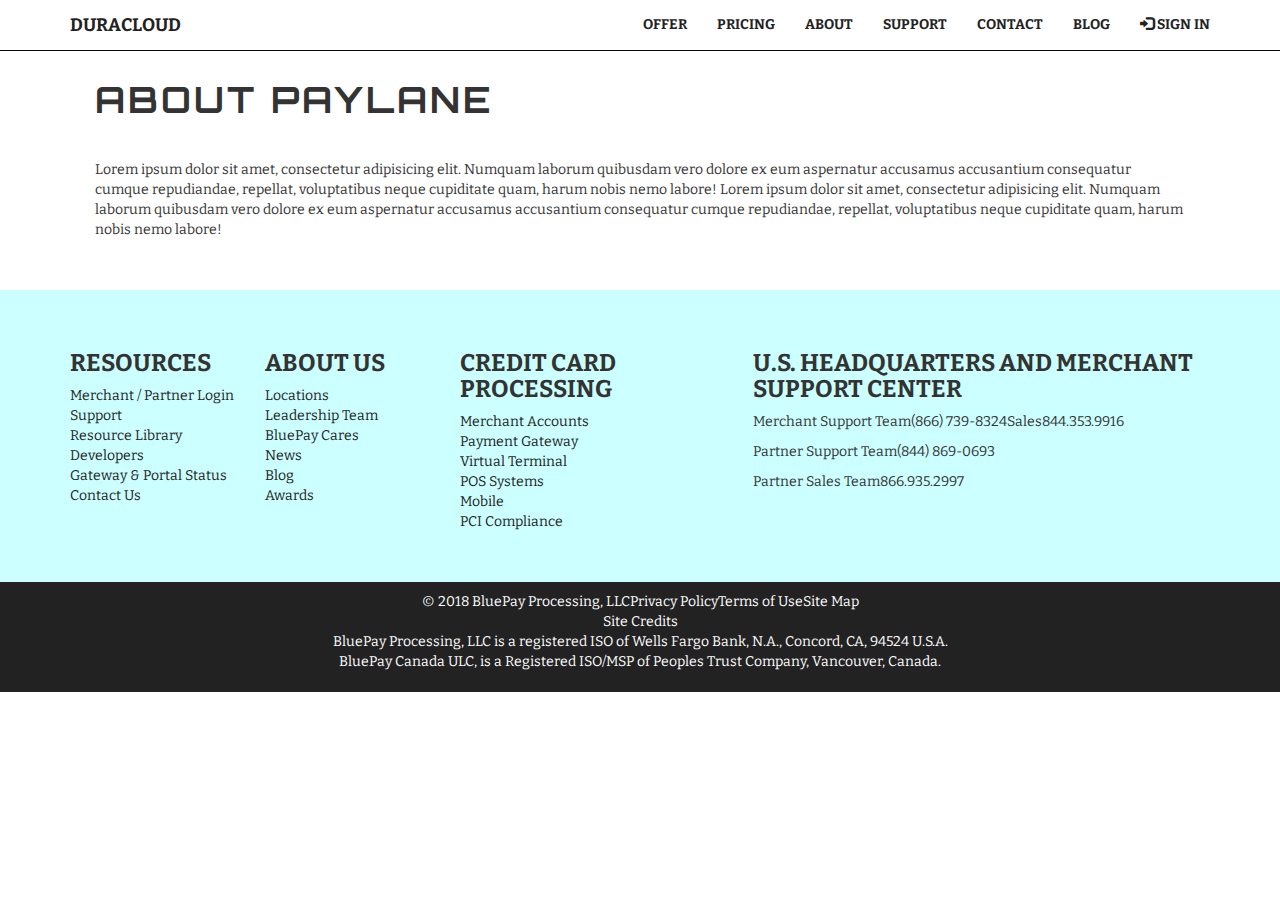
==== pages/about.html @ 4534f61a "creted about us page" ====
<!DOCTYPE html>
<html>
<head>
	<meta charset="UTF-8">
	<meta name="viewport" content="width=device-width, initial-scale=1.0">
	<title>Offer</title>
	<link rel="icon" href="http://logok.org/wp-content/uploads/2014/12/Guangfa-Bank-logo.png">
	<link href="https://maxcdn.bootstrapcdn.com/bootstrap/3.3.7/css/bootstrap.min.css" rel="stylesheet" integrity="sha384-BVYiiSIFeK1dGmJRAkycuHAHRg32OmUcww7on3RYdg4Va+PmSTsz/K68vbdEjh4u" crossorigin="anonymous">
	<link rel="stylesheet" href="../stylesheets/main.css">
</head>
<body>
	<!-- navbar -->
	<nav class="navbar navbar-inverse navbar-fixed-top">
	  <div class="container">
	    <div class="navbar-header">
	      <button type="button" class="navbar-toggle" data-toggle="collapse" data-target="#myNavbar">
	        <span class="icon-bar"></span>
	        <span class="icon-bar"></span>
	        <span class="icon-bar"></span> 
	      </button>
	      <a class="navbar-brand" href="#">DURACLOUD</a>
	    </div>
	    <div class="collapse navbar-collapse" id="myNavbar">
	      <ul class="nav navbar-nav navbar-right">
	        <li><a href="#">Offer</a></li>
	        <li><a href="#">Pricing</a></li>
	        <li><a href="#">About</a></li> 
	        <li><a href="#">Support</a></li> 
	        <li><a href="#">Contact</a></li> 
	        <li><a href="#">Blog</a></li> 
	        <li><a href="#" data-toggle="modal" data-target="#login-modal"><span class="glyphicon glyphicon-log-in"></span> Sign In</a></li>
	      </ul>
	    </div>
	  </div>
	</nav>
	<!-- /navbar -->

	<!-- login form -->
	<!-- BEGIN # MODAL LOGIN -->
<div class="modal fade" id="login-modal" tabindex="-1" role="dialog" aria-labelledby="myModalLabel" aria-hidden="true" style="display: none;" align="center">
    	<div class="modal-dialog">
			<div class="modal-content">
				<div class="modal-header" align="center">
					<img class="img-circle" id="img_logo" src="https://encrypted-tbn0.gstatic.com/images?q=tbn:ANd9GcT_S9DUg_S9CHf-DxgcNbxYzZmibzud95wxTQslnreREOxA1ch1">
					<button type="button" class="close" data-dismiss="modal" aria-label="Close">
						<span class="glyphicon glyphicon-remove" aria-hidden="true"></span>
					</button>
				</div>
                
                <!-- Begin # DIV Form -->
                <div id="div-forms">
                
                    <!-- Begin # Login Form -->
                    <form id="login-form">
		                <div class="modal-body">
				    		<div id="div-login-msg">
                                <div id="icon-login-msg" class="glyphicon glyphicon-chevron-right"></div>
                                <span id="text-login-msg">Type your username and password.</span>
                            </div>
				    		<input id="login_username" class="form-control" type="text" placeholder="Username" required>
				    		<input id="login_password" class="form-control" type="password" placeholder="Password" required>
                            <div class="checkbox">
                                <label>
                                    <input type="checkbox"> Remember me
                                </label>
                            </div>
        		    	</div>
				        <div class="modal-footer">
                            <div>
                                <button type="submit" class="btn primary_btn btn-lg btn-block">Login</button>
                            </div>
				    	    <div>
                                <button id="login_lost_btn" type="button" class="btn btn-link">Lost Password?</button>
                                <button id="login_register_btn" type="button" class="btn btn-link">Register</button>
                            </div>
				        </div>
                    </form>
                    <!-- End # Login Form -->
                    
                    <!-- Begin | Lost Password Form -->
                    <form id="lost-form" style="display:none;">
    	    		    <div class="modal-body">
		    				<div id="div-lost-msg">
                                <div id="icon-lost-msg" class="glyphicon glyphicon-chevron-right"></div>
                                <span id="text-lost-msg">Type your e-mail.</span>
                            </div>
		    				<input id="lost_email" class="form-control" type="text" placeholder="E-Mail" required>
            			</div>
		    		    <div class="modal-footer">
                            <div>
                                <button type="submit" class="btn primary_btn btn-lg btn-block">Send</button>
                            </div>
                            <div>
                                <button id="lost_login_btn" type="button" class="btn btn-link">Log In</button>
                                <button id="lost_register_btn" type="button" class="btn btn-link">Register</button>
                            </div>
		    		    </div>
                    </form>
                    <!-- End | Lost Password Form -->
                    
                    <!-- Begin | Register Form -->
                    <form id="register-form" style="display:none;">
            		    <div class="modal-body">
		    				<div id="div-register-msg">
                                <div id="icon-register-msg" class="glyphicon glyphicon-chevron-right"></div>
                                <span id="text-register-msg">Register an account.</span>
                            </div>
		    				<input id="register_username" class="form-control" type="text" placeholder="Username" required>
                            <input id="register_email" class="form-control" type="text" placeholder="E-Mail" required>
                            <input id="register_password" class="form-control" type="password" placeholder="Password" required>
            			</div>
		    		    <div class="modal-footer">
                            <div>
                                <button type="submit" class="btn primary_btn btn-lg btn-block">Register</button>
                            </div>
                            <div>
                                <button id="register_login_btn" type="button" class="btn btn-link">Log In</button>
                                <button id="register_lost_btn" type="button" class="btn btn-link">Lost Password?</button>
                            </div>
		    		    </div>
                    </form>
                    <!-- End | Register Form -->
                    
                </div>
                <!-- End # DIV Form -->
                
			</div>
		</div>
	</div>
    <!-- END # MODAL LOGIN -->
	<!-- /login form -->

	<div class="container section-padding">
		<div class="row">
			<div class="col-md-12">
				<h1 class="heading-title">About PayLane</h1>
				<p class="">Lorem ipsum dolor sit amet, consectetur adipisicing elit. Numquam laborum quibusdam vero dolore ex eum aspernatur accusamus accusantium consequatur cumque repudiandae, repellat, voluptatibus neque cupiditate quam, harum nobis nemo labore! Lorem ipsum dolor sit amet, consectetur adipisicing elit. Numquam laborum quibusdam vero dolore ex eum aspernatur accusamus accusantium consequatur cumque repudiandae, repellat, voluptatibus neque cupiditate quam, harum nobis nemo labore!</p>
			</div>
		</div>
	</div>

	<!-- footer -->
	<footer class="section-padding">
		<div class="container">
			<div class="row">
				<div class="col-md-2 col-sm-4">
					<h3>Resources</h3>
					<ul>
						<li><a href="#">Merchant / Partner Login</a></li>
						<li><a href="#">Support</a></li>
						<li><a href="#">Resource Library</a></li>
						<li><a href="#">Developers</a></li>
						<li><a href="#">Gateway & Portal Status</a></li>
						<li><a href="#">Contact Us</a></li>
					</ul>
				</div>
				<div class="col-md-2 col-sm-4">
					<h3>About Us</h3>
					<ul>
						<li><a href="#">Locations</a></li>
						<li><a href="#">Leadership Team</a></li>
						<li><a href="#">BluePay Cares</a></li>
						<li><a href="#">News</a></li>
						<li><a href="#">Blog</a></li>
						<li><a href="#">Awards</a></li>
					</ul>
				</div>
				<div class="col-md-3 col-sm-4">
					<h3>Credit Card Processing</h3>
					<ul>
						<li><a href="#">Merchant Accounts</a></li>
						<li><a href="#">Payment Gateway</a></li>
						<li><a href="#">Virtual Terminal</a></li>
						<li><a href="#">POS Systems</a></li>
						<li><a href="#">Mobile</a></li>
						<li><a href="#">PCI Compliance</a></li>
					</ul>
				</div>
				<div class="col-md-5 col-sm-12">
					<h3>U.S. Headquarters and Merchant Support Center</h3>
					<p>Merchant Support Team(866) 739-8324Sales844.353.9916</p>
					<p>Partner Support Team(844) 869-0693</p>
					<p>Partner Sales Team866.935.2997</p>
				</div>
			</div>
		</div>
	</footer>
	<div class="copyright">
		<div class="container">
			<div class="row">
				<div class="col-md-12 text-center">
					<p>© 2018 BluePay Processing, LLCPrivacy PolicyTerms of UseSite Map<br/>
						Site Credits<br/>
						BluePay Processing, LLC is a registered ISO of Wells Fargo Bank, N.A., Concord, CA, 94524 U.S.A.<br/>
						BluePay Canada ULC, is a Registered ISO/MSP of Peoples Trust Company, Vancouver, Canada.</p>
				</div>
			</div>
		</div>
	</div>
	<!-- /footer -->

<!-- ajax jquery -->
<script src="https://ajax.googleapis.com/ajax/libs/jquery/3.3.1/jquery.min.js"></script>
<!-- bootstrap js -->
<script src="https://maxcdn.bootstrapcdn.com/bootstrap/3.3.7/js/bootstrap.min.js" integrity="sha384-Tc5IQib027qvyjSMfHjOMaLkfuWVxZxUPnCJA7l2mCWNIpG9mGCD8wGNIcPD7Txa" crossorigin="anonymous"></script>
<!-- login js -->
<script src="../js/login.js"></script>
</body>
</html>
---- stylesheets/main.css ----
@import url("https://fonts.googleapis.com/css?family=Bitter");
@import url("https://fonts.googleapis.com/css?family=Orbitron");
/* line 4, ../sass/base/_base.scss */
body {
  font-family: 'Bitter', serif;
  background-image: url("https://www.transparenttextures.com/patterns/brushed-alum-dark.png");
}

/* line 11, ../sass/base/_base.scss */
.section-padding {
  padding: 40px;
}

/* line 16, ../sass/base/_base.scss */
.heading-title {
  padding: 20px 0 30px 0;
  text-transform: uppercase;
  font-weight: bold;
  font-family: 'Orbitron', sans-serif;
  letter-spacing: 3px;
}

/* line 25, ../sass/base/_base.scss */
.primary_btn {
  background-color: #222;
  color: #fff;
  font-weight: bold;
  text-transform: uppercase;
  border-radius: 0;
  transition: 0.2s;
  margin: 10px 0;
}
/* line 33, ../sass/base/_base.scss */
.primary_btn:hover {
  background-color: #fff;
  color: #222;
  border: 1px solid #222;
}

/* line 1, ../sass/module/_navbar.scss */
.navbar {
  border-radius: 0;
  margin: 0;
}

/* line 5, ../sass/module/_navbar.scss */
.navbar-inverse {
  background-color: #fff;
}
/* line 7, ../sass/module/_navbar.scss */
.navbar-inverse .navbar-toggle {
  background-color: #222;
}
/* line 9, ../sass/module/_navbar.scss */
.navbar-inverse .navbar-toggle:focus {
  background-color: #222;
}

/* line 14, ../sass/module/_navbar.scss */
.navbar-inverse .navbar-brand {
  color: #222;
  font-weight: bold;
}
/* line 17, ../sass/module/_navbar.scss */
.navbar-inverse .navbar-brand:hover {
  color: #222;
}

/* line 21, ../sass/module/_navbar.scss */
.navbar-inverse .navbar-nav > li > a {
  color: #222;
  font-weight: bold;
  text-transform: uppercase;
}
/* line 25, ../sass/module/_navbar.scss */
.navbar-inverse .navbar-nav > li > a:hover, .navbar-inverse .navbar-nav > li > a:focus {
  color: #222;
  text-decoration: underline;
  outline: none;
}

/* line 1, ../sass/module/_login.scss */
#login-modal .modal-dialog {
  width: 350px;
}

/* line 5, ../sass/module/_login.scss */
#login-modal input[type=text], input[type=password] {
  margin-top: 10px;
}

/* line 9, ../sass/module/_login.scss */
#div-login-msg,
#div-lost-msg,
#div-register-msg {
  border: 1px solid #dadfe1;
  height: 30px;
  line-height: 28px;
  transition: all ease-in-out 500ms;
}

/* line 18, ../sass/module/_login.scss */
#div-login-msg.success,
#div-lost-msg.success,
#div-register-msg.success {
  border: 1px solid #68c3a3;
  background-color: #c8f7c5;
}

/* line 25, ../sass/module/_login.scss */
#div-login-msg.error,
#div-lost-msg.error,
#div-register-msg.error {
  border: 1px solid #eb575b;
  background-color: #ffcad1;
}

/* line 32, ../sass/module/_login.scss */
#icon-login-msg,
#icon-lost-msg,
#icon-register-msg {
  width: 30px;
  float: left;
  line-height: 28px;
  text-align: center;
  background-color: #dadfe1;
  margin-right: 5px;
  transition: all ease-in-out 500ms;
}

/* line 44, ../sass/module/_login.scss */
#icon-login-msg.success,
#icon-lost-msg.success,
#icon-register-msg.success {
  background-color: #68c3a3 !important;
}

/* line 50, ../sass/module/_login.scss */
#icon-login-msg.error,
#icon-lost-msg.error,
#icon-register-msg.error {
  background-color: #eb575b !important;
}

/* line 56, ../sass/module/_login.scss */
#img_logo {
  max-height: 100px;
  max-width: 100px;
}

/* line 1, ../sass/module/_heroslider.scss */
.carousel {
  margin-top: 50px;
}

/* line 5, ../sass/module/_heroslider.scss */
.carousel-inner .item img {
  -webkit-filter: blur(5px);
  /* Safari 6.0 - 9.0 */
  filter: blur(5px);
}

/* line 10, ../sass/module/_heroslider.scss */
.carousel-inner {
  height: 70vh;
}

/* line 13, ../sass/module/_heroslider.scss */
.carousel-caption {
  top: 15vh;
  left: 25vh;
  text-align: left;
}
/* line 17, ../sass/module/_heroslider.scss */
.carousel-caption h1 {
  font-size: 60px;
}
/* line 19, ../sass/module/_heroslider.scss */
.carousel-caption h1 span {
  color: skyblue;
}
/* line 23, ../sass/module/_heroslider.scss */
.carousel-caption p {
  font-weight: bold;
  font-size: 30px;
}

@media (max-width: 750px) {
  /* line 30, ../sass/module/_heroslider.scss */
  .carousel-inner .item img {
    -webkit-filter: blur(5px);
    /* Safari 6.0 - 9.0 */
    filter: blur(5px);
  }
}
@media screen and (max-width: 750px) {
  /* line 37, ../sass/module/_heroslider.scss */
  .carousel-inner {
    height: 30vh;
  }

  /* line 40, ../sass/module/_heroslider.scss */
  .carousel-caption {
    top: 0;
    left: 10vh;
    text-align: left;
  }
  /* line 44, ../sass/module/_heroslider.scss */
  .carousel-caption h1 {
    font-size: 20px;
  }
  /* line 47, ../sass/module/_heroslider.scss */
  .carousel-caption p {
    font-size: 15px;
    font-weight: normal;
  }
  /* line 51, ../sass/module/_heroslider.scss */
  .carousel-caption button {
    font-size: 10px;
  }
}
/* line 2, ../sass/module/_rates.scss */
.rates label {
  font-size: 20px;
}
/* line 5, ../sass/module/_rates.scss */
.rates .form-control {
  border-color: #222;
}
/* line 8, ../sass/module/_rates.scss */
.rates select, .rates input {
  border-radius: 0;
}
/* line 10, ../sass/module/_rates.scss */
.rates select option, .rates input option {
  font-weight: bold;
}

/* line 1, ../sass/module/_services.scss */
.services {
  background-color: #ccffff;
}

@media (max-width: 750px) {
  /* line 6, ../sass/module/_services.scss */
  .services--content {
    padding: 10px 0;
  }
}
/* line 1, ../sass/module/_message.scss */
.message {
  background-color: #222;
  color: #fff;
}
/* line 4, ../sass/module/_message.scss */
.message p:last-child {
  font-weight: bold;
  font-size: 25px;
}

/* line 2, ../sass/module/_payment-methods.scss */
.paymentMethods-logo img {
  -webkit-filter: grayscale(100%);
  /* Safari 6.0 - 9.0 */
  filter: grayscale(100%);
  transition: 0.2s;
  padding: 5px;
}
/* line 7, ../sass/module/_payment-methods.scss */
.paymentMethods-logo img:hover {
  -webkit-filter: grayscale(0%);
  /* Safari 6.0 - 9.0 */
  filter: grayscale(0%);
}

/* line 1, ../sass/module/_footer.scss */
footer {
  background-color: #ccffff;
}
/* line 3, ../sass/module/_footer.scss */
footer h3 {
  text-transform: uppercase;
  font-weight: bold;
}
/* line 7, ../sass/module/_footer.scss */
footer ul {
  padding-left: 0;
}
/* line 9, ../sass/module/_footer.scss */
footer ul li {
  list-style-type: none;
}
/* line 11, ../sass/module/_footer.scss */
footer ul li a {
  color: #222;
}
/* line 13, ../sass/module/_footer.scss */
footer ul li a:hover {
  text-decoration: none;
}

/* line 20, ../sass/module/_footer.scss */
.copyright {
  background-color: #222;
  color: #fff;
  padding: 10px 0;
}

/* line 1, ../sass/module/pages/_offer.scss */
.offer {
  margin-top: 40px;
}
/* line 3, ../sass/module/pages/_offer.scss */
.offer hr {
  border: 1px solid #222;
}
@media (min-width: 750px) {
  /* line 7, ../sass/module/pages/_offer.scss */
  .offer .row .col-md-2 {
    border-right: 1px solid #222;
    height: 80px;
  }
  /* line 10, ../sass/module/pages/_offer.scss */
  .offer .row .col-md-2 h2 {
    margin: 0;
  }
}
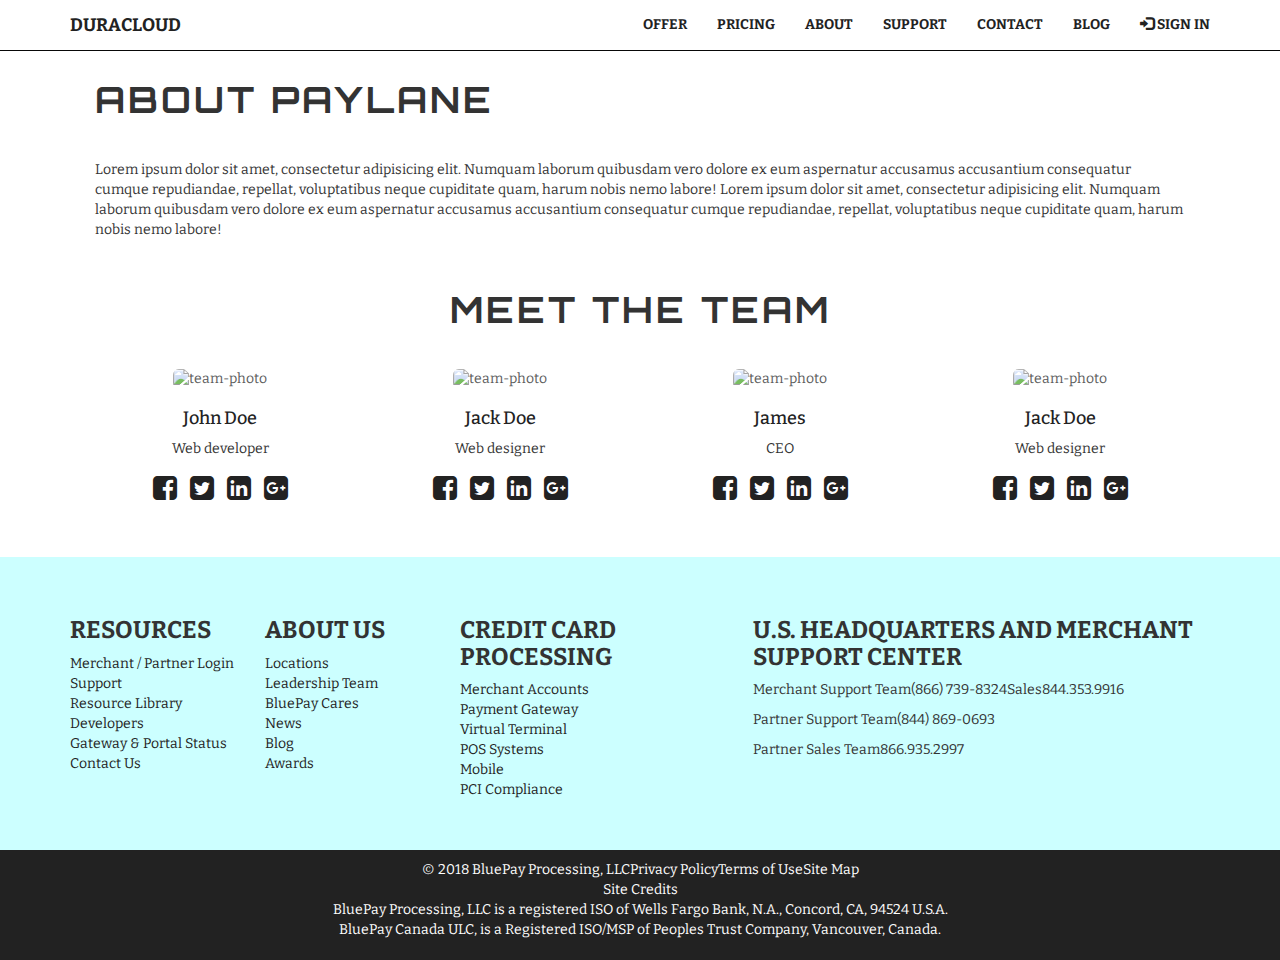
==== commit 4432cb71: "added team section on about us page" ====
--- a/pages/about.html
+++ b/pages/about.html
@@ -1,92 +1,91 @@
 <!DOCTYPE html>
 <html>
+
 <head>
-	<meta charset="UTF-8">
-	<meta name="viewport" content="width=device-width, initial-scale=1.0">
-	<title>Offer</title>
-	<link rel="icon" href="http://logok.org/wp-content/uploads/2014/12/Guangfa-Bank-logo.png">
-	<link href="https://maxcdn.bootstrapcdn.com/bootstrap/3.3.7/css/bootstrap.min.css" rel="stylesheet" integrity="sha384-BVYiiSIFeK1dGmJRAkycuHAHRg32OmUcww7on3RYdg4Va+PmSTsz/K68vbdEjh4u" crossorigin="anonymous">
-	<link rel="stylesheet" href="../stylesheets/main.css">
+    <meta charset="UTF-8">
+    <meta name="viewport" content="width=device-width, initial-scale=1.0">
+    <title>Offer</title>
+    <link rel="icon" href="http://logok.org/wp-content/uploads/2014/12/Guangfa-Bank-logo.png">
+    <link href="https://maxcdn.bootstrapcdn.com/bootstrap/3.3.7/css/bootstrap.min.css" rel="stylesheet" integrity="sha384-BVYiiSIFeK1dGmJRAkycuHAHRg32OmUcww7on3RYdg4Va+PmSTsz/K68vbdEjh4u" crossorigin="anonymous">
+    <link href="https://stackpath.bootstrapcdn.com/font-awesome/4.7.0/css/font-awesome.min.css" rel="stylesheet" integrity="sha384-wvfXpqpZZVQGK6TAh5PVlGOfQNHSoD2xbE+QkPxCAFlNEevoEH3Sl0sibVcOQVnN" crossorigin="anonymous">
+    <link rel="stylesheet" href="../stylesheets/main.css">
 </head>
+
 <body>
-	<!-- navbar -->
-	<nav class="navbar navbar-inverse navbar-fixed-top">
-	  <div class="container">
-	    <div class="navbar-header">
-	      <button type="button" class="navbar-toggle" data-toggle="collapse" data-target="#myNavbar">
-	        <span class="icon-bar"></span>
-	        <span class="icon-bar"></span>
-	        <span class="icon-bar"></span> 
-	      </button>
-	      <a class="navbar-brand" href="#">DURACLOUD</a>
-	    </div>
-	    <div class="collapse navbar-collapse" id="myNavbar">
-	      <ul class="nav navbar-nav navbar-right">
-	        <li><a href="#">Offer</a></li>
-	        <li><a href="#">Pricing</a></li>
-	        <li><a href="#">About</a></li> 
-	        <li><a href="#">Support</a></li> 
-	        <li><a href="#">Contact</a></li> 
-	        <li><a href="#">Blog</a></li> 
-	        <li><a href="#" data-toggle="modal" data-target="#login-modal"><span class="glyphicon glyphicon-log-in"></span> Sign In</a></li>
-	      </ul>
-	    </div>
-	  </div>
-	</nav>
-	<!-- /navbar -->
-
-	<!-- login form -->
-	<!-- BEGIN # MODAL LOGIN -->
-<div class="modal fade" id="login-modal" tabindex="-1" role="dialog" aria-labelledby="myModalLabel" aria-hidden="true" style="display: none;" align="center">
-    	<div class="modal-dialog">
-			<div class="modal-content">
-				<div class="modal-header" align="center">
-					<img class="img-circle" id="img_logo" src="https://encrypted-tbn0.gstatic.com/images?q=tbn:ANd9GcT_S9DUg_S9CHf-DxgcNbxYzZmibzud95wxTQslnreREOxA1ch1">
-					<button type="button" class="close" data-dismiss="modal" aria-label="Close">
-						<span class="glyphicon glyphicon-remove" aria-hidden="true"></span>
-					</button>
-				</div>
-                
+    <!-- navbar -->
+    <nav class="navbar navbar-inverse navbar-fixed-top">
+        <div class="container">
+            <div class="navbar-header">
+                <button type="button" class="navbar-toggle" data-toggle="collapse" data-target="#myNavbar">
+                    <span class="icon-bar"></span>
+                    <span class="icon-bar"></span>
+                    <span class="icon-bar"></span>
+                </button>
+                <a class="navbar-brand" href="#">DURACLOUD</a>
+            </div>
+            <div class="collapse navbar-collapse" id="myNavbar">
+                <ul class="nav navbar-nav navbar-right">
+                    <li><a href="#">Offer</a></li>
+                    <li><a href="#">Pricing</a></li>
+                    <li><a href="#">About</a></li>
+                    <li><a href="#">Support</a></li>
+                    <li><a href="#">Contact</a></li>
+                    <li><a href="#">Blog</a></li>
+                    <li><a href="#" data-toggle="modal" data-target="#login-modal"><span class="glyphicon glyphicon-log-in"></span> Sign In</a></li>
+                </ul>
+            </div>
+        </div>
+    </nav>
+    <!-- /navbar -->
+    <!-- login form -->
+    <!-- BEGIN # MODAL LOGIN -->
+    <div class="modal fade" id="login-modal" tabindex="-1" role="dialog" aria-labelledby="myModalLabel" aria-hidden="true" style="display: none;" align="center">
+        <div class="modal-dialog">
+            <div class="modal-content">
+                <div class="modal-header" align="center">
+                    <img class="img-circle" id="img_logo" src="https://encrypted-tbn0.gstatic.com/images?q=tbn:ANd9GcT_S9DUg_S9CHf-DxgcNbxYzZmibzud95wxTQslnreREOxA1ch1">
+                    <button type="button" class="close" data-dismiss="modal" aria-label="Close">
+                        <span class="glyphicon glyphicon-remove" aria-hidden="true"></span>
+                    </button>
+                </div>
                 <!-- Begin # DIV Form -->
                 <div id="div-forms">
-                
                     <!-- Begin # Login Form -->
                     <form id="login-form">
-		                <div class="modal-body">
-				    		<div id="div-login-msg">
+                        <div class="modal-body">
+                            <div id="div-login-msg">
                                 <div id="icon-login-msg" class="glyphicon glyphicon-chevron-right"></div>
                                 <span id="text-login-msg">Type your username and password.</span>
                             </div>
-				    		<input id="login_username" class="form-control" type="text" placeholder="Username" required>
-				    		<input id="login_password" class="form-control" type="password" placeholder="Password" required>
+                            <input id="login_username" class="form-control" type="text" placeholder="Username" required>
+                            <input id="login_password" class="form-control" type="password" placeholder="Password" required>
                             <div class="checkbox">
                                 <label>
                                     <input type="checkbox"> Remember me
                                 </label>
                             </div>
-        		    	</div>
-				        <div class="modal-footer">
+                        </div>
+                        <div class="modal-footer">
                             <div>
                                 <button type="submit" class="btn primary_btn btn-lg btn-block">Login</button>
                             </div>
-				    	    <div>
+                            <div>
                                 <button id="login_lost_btn" type="button" class="btn btn-link">Lost Password?</button>
                                 <button id="login_register_btn" type="button" class="btn btn-link">Register</button>
                             </div>
-				        </div>
+                        </div>
                     </form>
                     <!-- End # Login Form -->
-                    
                     <!-- Begin | Lost Password Form -->
                     <form id="lost-form" style="display:none;">
-    	    		    <div class="modal-body">
-		    				<div id="div-lost-msg">
+                        <div class="modal-body">
+                            <div id="div-lost-msg">
                                 <div id="icon-lost-msg" class="glyphicon glyphicon-chevron-right"></div>
                                 <span id="text-lost-msg">Type your e-mail.</span>
                             </div>
-		    				<input id="lost_email" class="form-control" type="text" placeholder="E-Mail" required>
-            			</div>
-		    		    <div class="modal-footer">
+                            <input id="lost_email" class="form-control" type="text" placeholder="E-Mail" required>
+                        </div>
+                        <div class="modal-footer">
                             <div>
                                 <button type="submit" class="btn primary_btn btn-lg btn-block">Send</button>
                             </div>
@@ -94,22 +93,21 @@
                                 <button id="lost_login_btn" type="button" class="btn btn-link">Log In</button>
                                 <button id="lost_register_btn" type="button" class="btn btn-link">Register</button>
                             </div>
-		    		    </div>
+                        </div>
                     </form>
                     <!-- End | Lost Password Form -->
-                    
                     <!-- Begin | Register Form -->
                     <form id="register-form" style="display:none;">
-            		    <div class="modal-body">
-		    				<div id="div-register-msg">
+                        <div class="modal-body">
+                            <div id="div-register-msg">
                                 <div id="icon-register-msg" class="glyphicon glyphicon-chevron-right"></div>
                                 <span id="text-register-msg">Register an account.</span>
                             </div>
-		    				<input id="register_username" class="form-control" type="text" placeholder="Username" required>
+                            <input id="register_username" class="form-control" type="text" placeholder="Username" required>
                             <input id="register_email" class="form-control" type="text" placeholder="E-Mail" required>
                             <input id="register_password" class="form-control" type="password" placeholder="Password" required>
-            			</div>
-		    		    <div class="modal-footer">
+                        </div>
+                        <div class="modal-footer">
                             <div>
                                 <button type="submit" class="btn primary_btn btn-lg btn-block">Register</button>
                             </div>
@@ -117,93 +115,154 @@
                                 <button id="register_login_btn" type="button" class="btn btn-link">Log In</button>
                                 <button id="register_lost_btn" type="button" class="btn btn-link">Lost Password?</button>
                             </div>
-		    		    </div>
+                        </div>
                     </form>
                     <!-- End | Register Form -->
-                    
                 </div>
                 <!-- End # DIV Form -->
-                
-			</div>
-		</div>
-	</div>
+            </div>
+        </div>
+    </div>
     <!-- END # MODAL LOGIN -->
-	<!-- /login form -->
+    <!-- /login form -->
+    <div class="container section-padding">
+        <div class="row">
+            <div class="col-md-12">
+                <h1 class="heading-title  ">About PayLane</h1>
+                <p class="">Lorem ipsum dolor sit amet, consectetur adipisicing elit. Numquam laborum quibusdam vero dolore ex eum aspernatur accusamus accusantium consequatur cumque repudiandae, repellat, voluptatibus neque cupiditate quam, harum nobis nemo labore! Lorem ipsum dolor sit amet, consectetur adipisicing elit. Numquam laborum quibusdam vero dolore ex eum aspernatur accusamus accusantium consequatur cumque repudiandae, repellat, voluptatibus neque cupiditate quam, harum nobis nemo labore!</p>
+            </div>
+            <div class="col-md-12">
+                <h1 class="heading-title text-center">Meet the team</h1>
+                <div class="team">
+                    <div class="row">
+                        <div class="col-lg-3 col-md-3 col-sm-3 col-xs-6">
+                            <img class="img-rounded" alt="team-photo" src="http://www.iconninja.com/files/442/393/209/back-to-the-future-marty-mcfly-marty-man-people-person-mcfly-icon.svg" width="100%">
+                            <div class="team-member">
+                                <h4>John Doe</h4>
+                                <p>Web developer</p>
+                            </div>
+                            <p class="social">
+                                <a href="#"><span class="fa fa-facebook-square fa-2x"></span></a>
+                                <a href="#"><span class="fa fa-twitter-square fa-2x"></span></a>
+                                <a href="#"><span class="fa fa-linkedin-square fa-2x"></span></a>
+                                <a href="#"><span class="fa fa-google-plus-square fa-2x"></span></a>
+                            </p>
+                        </div>
+                        <!--col-lg-4 -->
+                        <div class="col-lg-3 col-md-3 col-sm-3 col-xs-6">
+                            <img class="img-rounded" alt="team-photo" src="http://www.iconninja.com/files/442/393/209/back-to-the-future-marty-mcfly-marty-man-people-person-mcfly-icon.svg" width="100%">
+                            <div class="team-member">
+                                <h4>Jack Doe</h4>
+                                <p>Web designer</p>
+                            </div>
+                            <p class="social">
+                                <a href="#"><span class="fa fa-facebook-square fa-2x"></span></a>
+                                <a href="#"><span class="fa fa-twitter-square fa-2x"></span></a>
+                                <a href="#"><span class="fa fa-linkedin-square fa-2x"></span></a>
+                                <a href="#"><span class="fa fa-google-plus-square fa-2x"></span></a>
+                            </p>
+                        </div>
+                        <!--col-lg-4 -->
+                        <div class="col-lg-3 col-md-3 col-sm-3 col-xs-6">
+                            <img class="img-rounded" alt="team-photo" src="http://www.iconninja.com/files/442/393/209/back-to-the-future-marty-mcfly-marty-man-people-person-mcfly-icon.svg" width="100%">
+                            <div class="team-member">
+                                <h4>James</h4>
+                                <p>CEO</p>
+                            </div>
+                            <p class="social">
+                                <a href="#"><span class="fa fa-facebook-square fa-2x"></span></a>
+                                <a href="#"><span class="fa fa-twitter-square fa-2x"></span></a>
+                                <a href="#"><span class="fa fa-linkedin-square fa-2x"></span></a>
+                                <a href="#"><span class="fa fa-google-plus-square fa-2x"></span></a>
+                            </p>
+                        </div>
+                        <!-- col-lg-4 -->
+                        <!--col-lg-4 -->
+                        <div class="col-lg-3 col-md-3 col-sm-3 col-xs-6">
+                            <img class="img-rounded" alt="team-photo" src="http://www.iconninja.com/files/442/393/209/back-to-the-future-marty-mcfly-marty-man-people-person-mcfly-icon.svg" width="100%">
+                            <div class="team-member">
+                                <h4>Jack Doe</h4>
+                                <p>Web designer</p>
+                            </div>
+                            <p class="social">
+                                <a href="#"><span class="fa fa-facebook-square fa-2x"></span></a>
+                                <a href="#"><span class="fa fa-twitter-square fa-2x"></span></a>
+                                <a href="#"><span class="fa fa-linkedin-square fa-2x"></span></a>
+                                <a href="#"><span class="fa fa-google-plus-square fa-2x"></span></a>
+                            </p>
+                        </div>
+                        <!--col-lg-4 -->
+                    </div>
+                    <!-- row text-center -->
+                </div>
+            </div>
+        </div>
+    </div>
+    <!-- footer -->
+    <footer class="section-padding">
+        <div class="container">
+            <div class="row">
+                <div class="col-md-2 col-sm-4">
+                    <h3>Resources</h3>
+                    <ul>
+                        <li><a href="#">Merchant / Partner Login</a></li>
+                        <li><a href="#">Support</a></li>
+                        <li><a href="#">Resource Library</a></li>
+                        <li><a href="#">Developers</a></li>
+                        <li><a href="#">Gateway & Portal Status</a></li>
+                        <li><a href="#">Contact Us</a></li>
+                    </ul>
+                </div>
+                <div class="col-md-2 col-sm-4">
+                    <h3>About Us</h3>
+                    <ul>
+                        <li><a href="#">Locations</a></li>
+                        <li><a href="#">Leadership Team</a></li>
+                        <li><a href="#">BluePay Cares</a></li>
+                        <li><a href="#">News</a></li>
+                        <li><a href="#">Blog</a></li>
+                        <li><a href="#">Awards</a></li>
+                    </ul>
+                </div>
+                <div class="col-md-3 col-sm-4">
+                    <h3>Credit Card Processing</h3>
+                    <ul>
+                        <li><a href="#">Merchant Accounts</a></li>
+                        <li><a href="#">Payment Gateway</a></li>
+                        <li><a href="#">Virtual Terminal</a></li>
+                        <li><a href="#">POS Systems</a></li>
+                        <li><a href="#">Mobile</a></li>
+                        <li><a href="#">PCI Compliance</a></li>
+                    </ul>
+                </div>
+                <div class="col-md-5 col-sm-12">
+                    <h3>U.S. Headquarters and Merchant Support Center</h3>
+                    <p>Merchant Support Team(866) 739-8324Sales844.353.9916</p>
+                    <p>Partner Support Team(844) 869-0693</p>
+                    <p>Partner Sales Team866.935.2997</p>
+                </div>
+            </div>
+        </div>
+    </footer>
+    <div class="copyright">
+        <div class="container">
+            <div class="row">
+                <div class="col-md-12 text-center">
+                    <p>© 2018 BluePay Processing, LLCPrivacy PolicyTerms of UseSite Map
+                        <br/> Site Credits
+                        <br/> BluePay Processing, LLC is a registered ISO of Wells Fargo Bank, N.A., Concord, CA, 94524 U.S.A.
+                        <br/> BluePay Canada ULC, is a Registered ISO/MSP of Peoples Trust Company, Vancouver, Canada.</p>
+                </div>
+            </div>
+        </div>
+    </div>
+    <!-- /footer -->
+    <!-- ajax jquery -->
+    <script src="https://ajax.googleapis.com/ajax/libs/jquery/3.3.1/jquery.min.js"></script>
+    <!-- bootstrap js -->
+    <script src="https://maxcdn.bootstrapcdn.com/bootstrap/3.3.7/js/bootstrap.min.js" integrity="sha384-Tc5IQib027qvyjSMfHjOMaLkfuWVxZxUPnCJA7l2mCWNIpG9mGCD8wGNIcPD7Txa" crossorigin="anonymous"></script>
+    <!-- login js -->
+    <script src="../js/login.js"></script>
+</body>
 
-	<div class="container section-padding">
-		<div class="row">
-			<div class="col-md-12">
-				<h1 class="heading-title">About PayLane</h1>
-				<p class="">Lorem ipsum dolor sit amet, consectetur adipisicing elit. Numquam laborum quibusdam vero dolore ex eum aspernatur accusamus accusantium consequatur cumque repudiandae, repellat, voluptatibus neque cupiditate quam, harum nobis nemo labore! Lorem ipsum dolor sit amet, consectetur adipisicing elit. Numquam laborum quibusdam vero dolore ex eum aspernatur accusamus accusantium consequatur cumque repudiandae, repellat, voluptatibus neque cupiditate quam, harum nobis nemo labore!</p>
-			</div>
-		</div>
-	</div>
-
-	<!-- footer -->
-	<footer class="section-padding">
-		<div class="container">
-			<div class="row">
-				<div class="col-md-2 col-sm-4">
-					<h3>Resources</h3>
-					<ul>
-						<li><a href="#">Merchant / Partner Login</a></li>
-						<li><a href="#">Support</a></li>
-						<li><a href="#">Resource Library</a></li>
-						<li><a href="#">Developers</a></li>
-						<li><a href="#">Gateway & Portal Status</a></li>
-						<li><a href="#">Contact Us</a></li>
-					</ul>
-				</div>
-				<div class="col-md-2 col-sm-4">
-					<h3>About Us</h3>
-					<ul>
-						<li><a href="#">Locations</a></li>
-						<li><a href="#">Leadership Team</a></li>
-						<li><a href="#">BluePay Cares</a></li>
-						<li><a href="#">News</a></li>
-						<li><a href="#">Blog</a></li>
-						<li><a href="#">Awards</a></li>
-					</ul>
-				</div>
-				<div class="col-md-3 col-sm-4">
-					<h3>Credit Card Processing</h3>
-					<ul>
-						<li><a href="#">Merchant Accounts</a></li>
-						<li><a href="#">Payment Gateway</a></li>
-						<li><a href="#">Virtual Terminal</a></li>
-						<li><a href="#">POS Systems</a></li>
-						<li><a href="#">Mobile</a></li>
-						<li><a href="#">PCI Compliance</a></li>
-					</ul>
-				</div>
-				<div class="col-md-5 col-sm-12">
-					<h3>U.S. Headquarters and Merchant Support Center</h3>
-					<p>Merchant Support Team(866) 739-8324Sales844.353.9916</p>
-					<p>Partner Support Team(844) 869-0693</p>
-					<p>Partner Sales Team866.935.2997</p>
-				</div>
-			</div>
-		</div>
-	</footer>
-	<div class="copyright">
-		<div class="container">
-			<div class="row">
-				<div class="col-md-12 text-center">
-					<p>© 2018 BluePay Processing, LLCPrivacy PolicyTerms of UseSite Map<br/>
-						Site Credits<br/>
-						BluePay Processing, LLC is a registered ISO of Wells Fargo Bank, N.A., Concord, CA, 94524 U.S.A.<br/>
-						BluePay Canada ULC, is a Registered ISO/MSP of Peoples Trust Company, Vancouver, Canada.</p>
-				</div>
-			</div>
-		</div>
-	</div>
-	<!-- /footer -->
-
-<!-- ajax jquery -->
-<script src="https://ajax.googleapis.com/ajax/libs/jquery/3.3.1/jquery.min.js"></script>
-<!-- bootstrap js -->
-<script src="https://maxcdn.bootstrapcdn.com/bootstrap/3.3.7/js/bootstrap.min.js" integrity="sha384-Tc5IQib027qvyjSMfHjOMaLkfuWVxZxUPnCJA7l2mCWNIpG9mGCD8wGNIcPD7Txa" crossorigin="anonymous"></script>
-<!-- login js -->
-<script src="../js/login.js"></script>
-</body>
 </html>--- a/stylesheets/main.css
+++ b/stylesheets/main.css
@@ -325,3 +325,29 @@
     margin: 0;
   }
 }
+
+/* line 1, ../sass/module/pages/_about-page.scss */
+.team {
+  text-align: center;
+}
+/* line 3, ../sass/module/pages/_about-page.scss */
+.team img {
+  opacity: 0.8;
+  transition: 0.2s;
+}
+/* line 6, ../sass/module/pages/_about-page.scss */
+.team img:hover {
+  opacity: 1;
+}
+
+/* line 12, ../sass/module/pages/_about-page.scss */
+.team h4 {
+  margin-top: 20px;
+  color: #222;
+}
+
+/* line 17, ../sass/module/pages/_about-page.scss */
+.social .fa {
+  color: #222;
+  padding: 5px;
+}
